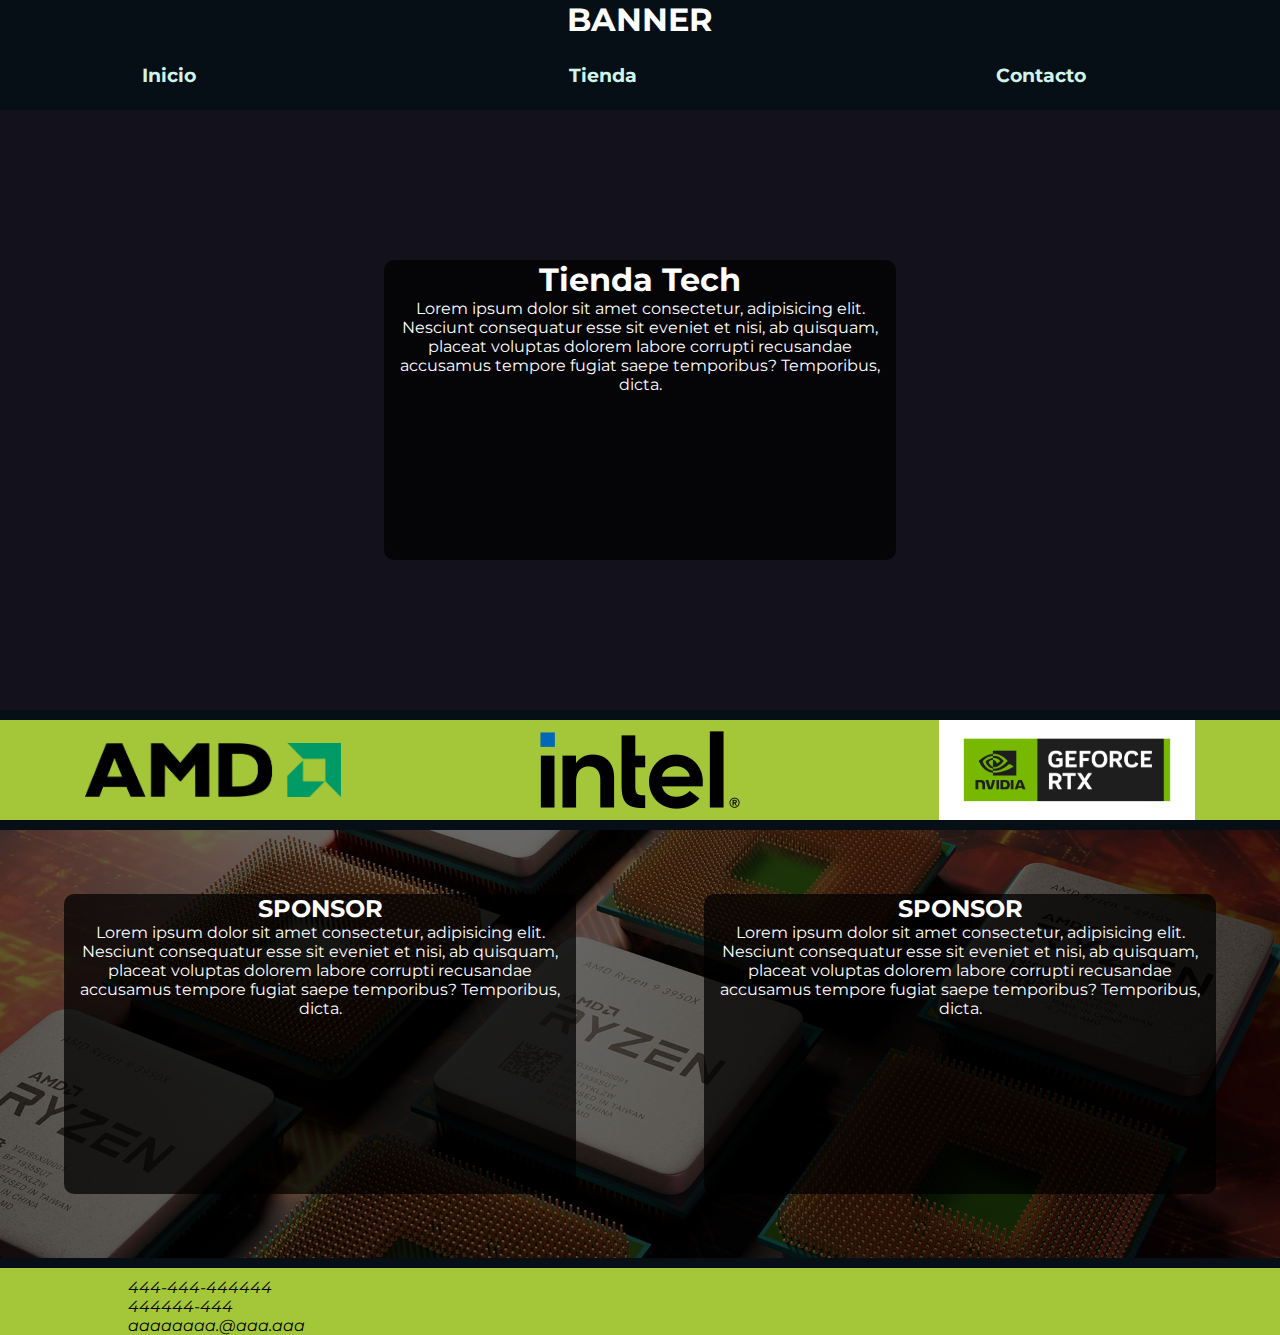
==== index.html @ 15d22246 "update" ====
<!DOCTYPE html>
<html lang="en">
<head>
    <meta charset="UTF-8">
    <meta name="viewport" content="width=device-width, initial-scale=1.0">
    <title>Document</title>
    <!--GoogleFonts-->
    <link rel="preconnect" href="https://fonts.googleapis.com">
    <link rel="preconnect" href="https://fonts.gstatic.com" crossorigin>
    <link href="https://fonts.googleapis.com/css2?family=Montserrat:ital,wght@0,100..900;1,100..900&family=Poppins:ital,wght@0,100;0,200;0,300;0,400;0,500;0,600;0,700;0,800;0,900;1,100;1,200;1,300;1,400;1,500;1,600;1,700;1,800;1,900&display=swap" rel="stylesheet"><!--Mis estilos-->
    <!--FontAwesome-->
    <link rel="stylesheet" href="https://cdnjs.cloudflare.com/ajax/libs/font-awesome/6.6.0/css/all.css" integrity="sha512-8BU3emz11z9iF75b10oPjjpamM4Mz23yQFQymbtwyPN3mNWHxpgeqyrYnkIUP6A8KyAj5k2p3MiYLtYqew7gIw==" crossorigin="anonymous" referrerpolicy="no-referrer" />
    <!--Mi estilo-->
    <link rel="stylesheet" href="../css/style.css">
</head>
<body>
    <header>
        <nav id="banner">
            <h1>BANNER</h1>
        </nav>
        <nav id="menu">
            <div>
                <h3><a href="index.html">Inicio</a></h3>
            </div>
            <div>
                <h3><a href="../html/carrito.html">Tienda</a></h3>
            </div>
            <div>
                <h3><a href="../html/contacto.html">Contacto</a></h3>
            </div>
        </nav>
    </header>
    <main>
        <div class="separadorNegro">

        </div>
        <section id="introTiendabackground">
            <div class="panelintroTienda">
                <div class="introtienda">
                    <h1>Tienda Tech</h1>
                    <p>Lorem ipsum dolor sit amet consectetur, adipisicing elit. Nesciunt consequatur esse sit eveniet et nisi, ab quisquam, placeat voluptas dolorem labore corrupti recusandae accusamus tempore fugiat saepe temporibus? Temporibus, dicta.</p>
                </div>
            </div>
        </section>
        <div class="separadorNegro">

        </div>
        <section id="descripcionIntroSponsors">
            <img src="img/amd-logo-2.png">
            <img src="img/intel-logo-0.png">
            <img src="img/nvidia-geforce-rtx-logo.jpg">
        </section>
        <div class="separadorNegro">

        </div>
        <section id="introproductosbackground">
            <div class="panelintroTienda">
                <div class="introtienda">
                    <h2>SPONSOR</h2>
                    <p>Lorem ipsum dolor sit amet consectetur, adipisicing elit. Nesciunt consequatur esse sit eveniet et nisi, ab quisquam, placeat voluptas dolorem labore corrupti recusandae accusamus tempore fugiat saepe temporibus? Temporibus, dicta.</p>
                </div>
                <div class="introtienda">
                    <h2>SPONSOR</h2>
                    <p>Lorem ipsum dolor sit amet consectetur, adipisicing elit. Nesciunt consequatur esse sit eveniet et nisi, ab quisquam, placeat voluptas dolorem labore corrupti recusandae accusamus tempore fugiat saepe temporibus? Temporibus, dicta.</p>
                </div>
            </div>
        </section>
    </main>
    <footer>
        <div class="separadorNegro">

        </div>
        <ul>
            <li class="datosPCfooter"><i class="fa-brands fa-whatsapp"> 444-444-444444</i></li>
            <li class="datosPCfooter"><i class="fa-solid fa-phone">444444-444</i> </li>
            <li class="datosPCfooter"><i class="fa-solid fa-envelope">aaaaaaaa.@aaa.aaa</i></li>

            <li class="datosPHfooter"><i class="fa-brands fa-whatsapp"> 444-444-444444</i></li>
            <li class="datosPHfooter"><i class="fa-solid fa-phone">444444-444</i> </li>
            <li class="datosPHfooter"><i class="fa-solid fa-envelope">aaaaaaaa.@aaa.aaa</i></li>
        </ul>
        
    </footer>
</body>
</html>
---- css/style.css ----
/* posible paleta: 545f66, 829399, d0f4ea, 0d0221, b8b42d*/

:root{
    --colorprimario: #302a44;
    --colorsecundario: #070f16;
    --colorterceario: #A4C639;
    --colorcuaternario: #E0E0E0;
}

*{
    margin: 0;
    width: 100%;
    overflow-x: hidden;
    font-family:Montserrat;
}
/*Estilos inicio*/

#introTiendabackground{
    height: 600px;
    background-image: url("../img/rtx4090Inicio.png");
    background-size: cover;
}
.panelintroTienda{
    display: flex;
    flex-direction: row;
    flex-wrap: wrap;
    justify-content: space-around;
    align-items: center;
    width: 100%;
    height: 100%;
    background-color: rgba(0, 0, 0, 0.596);
}

.introtienda{
    margin-top: 5%;
    margin-bottom: 5%;
    background-color: #000000b9;
    height: 300px;
    width: 40%;
    border-radius: 10px;
    color: white;
    text-align: center;
}
#descripcionIntroSponsors{
    overflow-Y: hidden;
    display: flex;
    justify-content: space-around;
    align-items: center;
    background-color: var(--colorterceario);
    height: 100px;
}
#descripcionIntroSponsors img{
    width: 20%;
}
#introproductosbackground{
    background-image: url("../img/ryzenInicio.jpg");
    background-size: cover;
}

/**/

body{
    background-color: var(--colorprimario);
}
#banner{
    background-color: var(--colorsecundario);
    height: 50px;
    color: white;
    text-align: center;
}
#formularioContacto{
    margin-left: 30%;
    display: block;
    background-color: #D0F4EA;
    border-radius: 1%;
    border: #1C3D5A;
    width: 40%;
}
#menu {
    background-color:var(--colorsecundario);
    display: flex;
    justify-content: space-around;
    align-items: center;
    height: 50px;
}

#menu div{
    justify-content: center;
}
#menu div h3 a {
    margin-left: 33.3333%;
    width: auto;
    height: auto;
    text-decoration: none;
    color:#D0F4EA ;
}
#menu div h3 a:hover{
    transition-duration: 400ms;
    color: #B8B42D;
}

#tienda {
    background-color: var(--colorprimario);
    display: grid;
    grid-template-columns: 1fr 1fr 1fr 1fr 1fr;
    grid-template-rows: 1fr 1fr 1fr;
    gap: 0.5%;
}
#categoriasPC{
    grid-row: span 3;
    width: auto;
    height: auto;
    background-color: var(--colorterceario);
}
.tarjetaProducto{
    margin: 2%;
    width: 80%;
    height: auto;
    background-color:var(--colorsecundario);

    border-radius: 5%;
    border-color: var(--colorsecundario);
    overflow-y: hidden;

}
.tarjetaProducto div{
    height: fit-content;
    overflow-y: hidden;
}
.tarjetaProducto .imagen{
    width: 90%;
    margin: 5%;
    margin-bottom: 0px;
}
.tarjetaProducto .descripcion{
    height: fit-content;
    
    
}
.tarjetaProducto .descripcion p{
    margin: 0;
    text-align: center;
    color:#D0F4EA;
    
    
}
.botonAgregarCarro{
    margin-left: 53%;
    color: #000000;
    background-color: var(--colorterceario);
    border: 0px;
    border-radius: 5%;
    width: 50%;
    height: 40px;
    
}
#zonaReseñas{
    
    display: grid;
    grid-template-columns: repeat(4,1fr);
    grid-template-rows: 1fr;
    overflow-x: scroll;
    background-color: var(--colorsecundario);
    
}
.tarjetaOpinion{
    margin-top: 5%;
    margin-left: 5%;
    margin-bottom: 5%;
    width: 90%;
    background-color: #1C3D5A;
    color: white;
    border-radius: 2%;
    font-size: small;
    border: 1px solid rgba(0, 0, 0, 0.473);
}
#formContacto{
    margin-top: 100px;
    margin-left: 30%;
    margin-bottom: 33%;
    width: 40%;
    background-color: var(--colorterceario);
}
footer{
    background-color: var(--colorterceario);
    height: 90px;
}
.separadorNegro{
    height: 10px;
    background-color: var(--colorsecundario);
}
footer ul{
    margin-top: 40px;
    margin-left: 10%;
    display: flex;
    flex-direction: row;
    justify-content: space-around;
}
.datosPHfooter{
    display: none;
    margin: 0%;
}
#categoriasPH{
    margin: 0%;
    display: none;
    width: 100%;
    height: fit-content;
    justify-items: center;
    width: auto;
    height: auto;
    background-color: var(--colorterceario);
}

#categoriasPH ul{
    padding: 0%;
    margin: 0%;
    text-align: center;
}

#categoriasPH ul li h3 a{
    text-decoration: none;
}

@media (max-width: 1444px) {
    /*footer*/
    footer ul{
        margin-top: 10px;
        margin-left: 10%;
        padding: 0%;
        flex-direction: column;
        justify-content: space-between;
    }
    .datosPCfooter{
        display: none;
    }
    .datosPHfooter{
        display: block;

    }
    footer{
        height: auto;
    }
}

@media (max-width: 1444px) {
    /*Contacto*/
    #formContacto{
        margin-left: 10%;
        width: 80%;
        margin-top: 28%;
        margin-bottom: 28%;
    }
    #mainContacto{
        height: 100%;
    }
}

@media (max-width: 1000px) {
    /*Contacto*/
    #formContacto{
        margin-left: 10%;
        width: 80%;
        margin-top: 35%;
        margin-bottom: 35%;
    }
    #mainContacto{
        height: 100%;
    }
}

@media (max-width: 800px){
    /*Inicio*/
    #menu div h3 a{
        margin-left: 22%;
    }
    .introtienda{
        margin: 0%;
        width: 100%;
        height: 100%;
        border-radius: 0%;
        padding-top: 30px;
        padding-bottom: 30px;
        padding-left: 2%;
        padding-right: 2%;
    }
    .panelintroTienda{
        height: auto;
        flex-direction: row;
        height: auto;
        
    }
    #introTiendabackground{
        height: auto;
    }
    #introTiendabackground .panelintroTienda .introtienda{
        margin-top: 0px;
        padding-top: 100px;
        padding-left: 2%;
        padding-right: 2%;
        height: 300px;
        margin-bottom: 0px;
    }
    /*footer*/
    footer ul{
        margin-top: 10px;
        margin-left: 20%;
        padding: 0%;
        flex-direction: column;
        justify-content: space-between;
    }
    .datosPCfooter{
        display: none;
    }
    .datosPHfooter{
        display: block;

    }
    footer{
        height: auto;
    }
    /*Tienda*/
    #tienda{
        grid-template-rows: repeat(12, 1fr);
        grid-template-columns: 1fr;
        justify-content: space-between;
        justify-items: center;
    }
    #tarjetaProducto{
        margin: 0%;
        height: fit-content;
    }
    #categoriasPC{
        display: none;
    }
    #categoriasPH{
        display: block;
    }
    #categorias ul{
        margin-top: 10px;
        margin-left: 50%;
    }
    #categorias ul li{
        margin-bottom: 5px;
    }
    .botonAgregarCarro{
        text-align: center;
        font-size: 22px;
        height: 80px;
    }
    .botonAgregarCarro p{
        margin-bottom: 13%;
    }
    /*Contacto*/
    #formContacto{
        margin-left: 10%;
        width: 80%;
        margin-top: 48%;
        margin-bottom: 48%;
    }
    #mainContacto{
        height: 100%;
    }

}
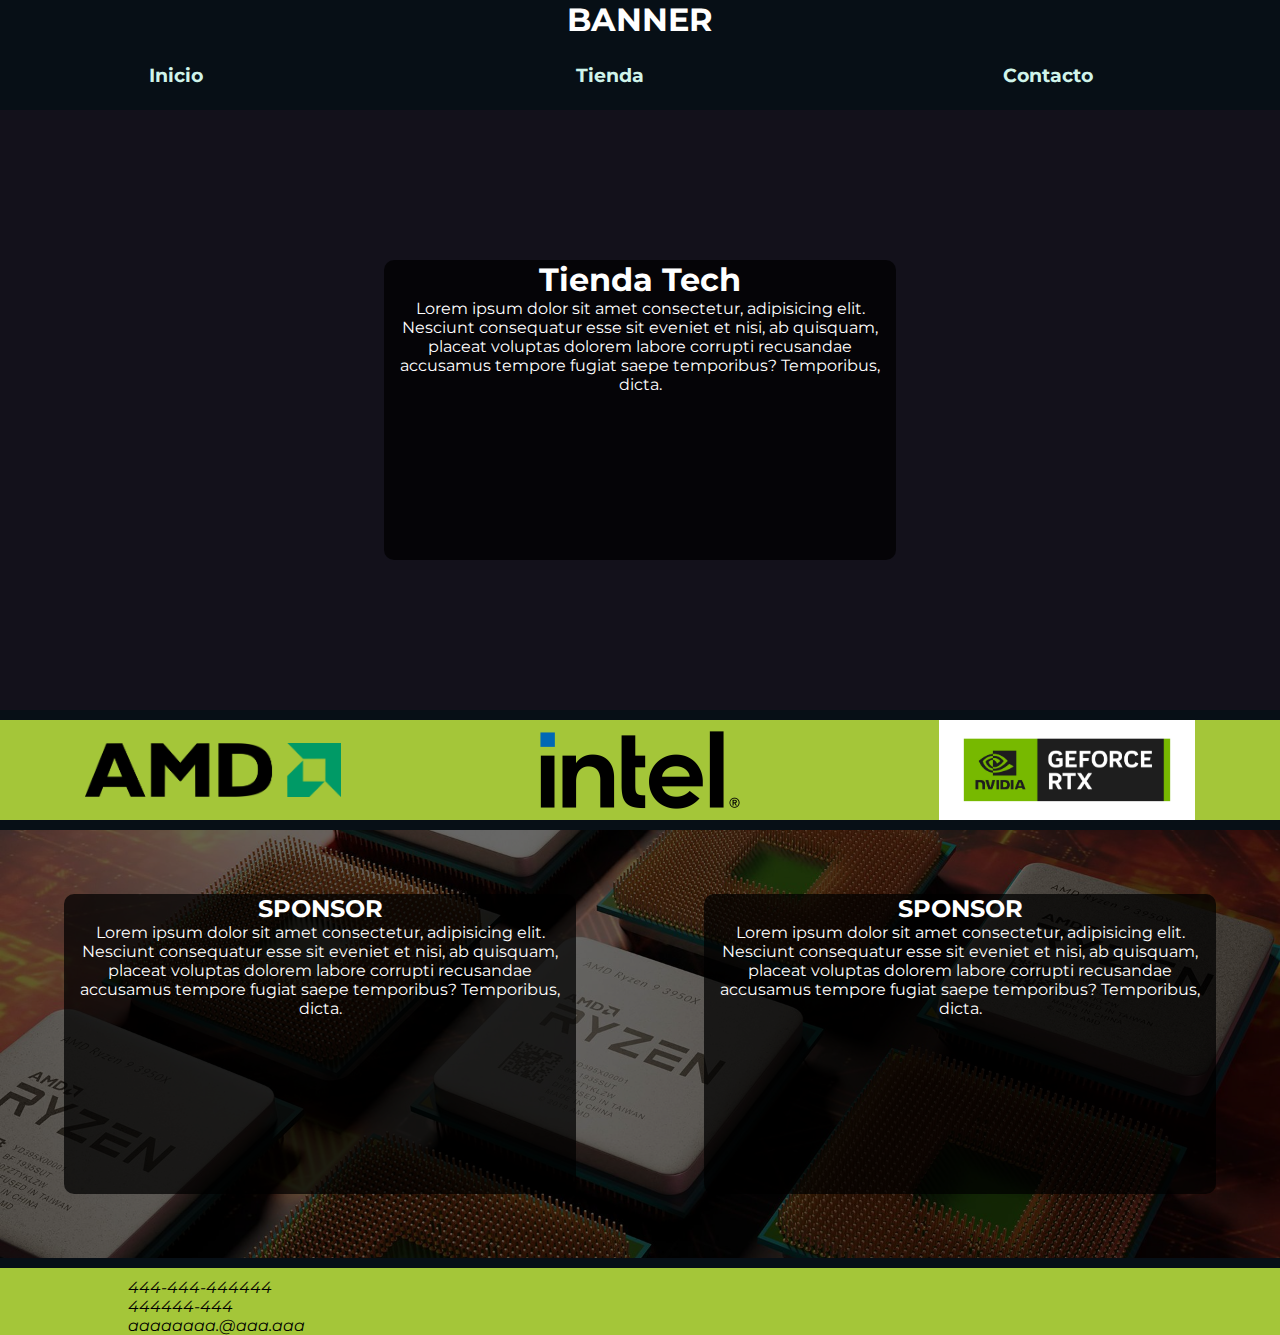
==== commit df24e0f4: "Creacion de carrito y tienda dinamica" ====
--- a/index.html
+++ b/index.html
@@ -3,7 +3,7 @@
 <head>
     <meta charset="UTF-8">
     <meta name="viewport" content="width=device-width, initial-scale=1.0">
-    <title>Document</title>
+    <title>TiendaTech</title>
     <!--GoogleFonts-->
     <link rel="preconnect" href="https://fonts.googleapis.com">
     <link rel="preconnect" href="https://fonts.gstatic.com" crossorigin>
@@ -11,7 +11,7 @@
     <!--FontAwesome-->
     <link rel="stylesheet" href="https://cdnjs.cloudflare.com/ajax/libs/font-awesome/6.6.0/css/all.css" integrity="sha512-8BU3emz11z9iF75b10oPjjpamM4Mz23yQFQymbtwyPN3mNWHxpgeqyrYnkIUP6A8KyAj5k2p3MiYLtYqew7gIw==" crossorigin="anonymous" referrerpolicy="no-referrer" />
     <!--Mi estilo-->
-    <link rel="stylesheet" href="../css/style.css">
+    <link rel="stylesheet" href="css/style.css">
 </head>
 <body>
     <header>
@@ -20,13 +20,13 @@
         </nav>
         <nav id="menu">
             <div>
-                <h3><a href="index.html">Inicio</a></h3>
+                <h3><a href="">Inicio</a></h3>
             </div>
             <div>
-                <h3><a href="../html/carrito.html">Tienda</a></h3>
+                <h3><a href="html/carrito.html">Tienda</a></h3>
             </div>
             <div>
-                <h3><a href="../html/contacto.html">Contacto</a></h3>
+                <h3><a href="html/contacto.html">Contacto</a></h3>
             </div>
         </nav>
     </header>
@@ -81,5 +81,6 @@
         </ul>
         
     </footer>
+    <!--<script src="scripts.js"></script>!-->
 </body>
 </html>
--- a/css/style.css
+++ b/css/style.css
@@ -11,8 +11,123 @@
     margin: 0;
     width: 100%;
     overflow-x: hidden;
-    font-family:Montserrat;
-}
+    font-family:Montserrat !important;
+}
+*::-webkit-scrollbar {
+    width: 16px;
+  }
+
+*::-webkit-scrollbar-track {
+    background: #000000;
+}
+
+*::-webkit-scrollbar-thumb {
+    background-color: #5aa054;
+    border-radius: 5px;
+    border: 3px solid #000000;
+}
+/*Login*/
+
+#login{
+    color: white;
+}
+
+/*Carrito de Compras*/
+
+#carritoCompras{
+    background-color: #070f16;
+    color: white;
+}
+
+.elementosCarro{
+    text-decoration:solid !important;
+    list-style-type: disc;
+}
+.elementosCarro li::before{
+    content:"·";
+}
+
+#carrito{
+    background-color: var(--colorsecundario);
+    color: #000000;
+    grid-row: span 2 ;
+    display: grid;
+    height: 705px;
+    grid-template-columns: 1fr 1fr;
+    grid-template-rows: 1fr 1fr 1fr 1fr 1fr 1fr 1fr 1fr 1fr ;
+}
+#carrito div{
+    background-color: var(--colorterceario);
+}
+#carrito div ul{
+    margin: 0%;
+    padding: 0%;
+    overflow-y: scroll;
+    height: 550.3px;
+}
+#carrito div li{
+    font-size: larger;
+    text-align: center;
+}
+#carrito div h2{
+    margin: 0%;
+}
+#carrito h2{
+    width: 100%;
+    background-color: var(--colorsecundario);
+    color: white;
+    width: 100%;
+}
+#bloqueCarro{
+    margin-left: 3%;
+    grid-row: span 8;
+    grid-column: span 2;
+}
+#bloqueCarro div{
+    display: flex;
+    height: 100%;
+    flex-direction: column;
+}
+#totalCarro{
+    margin: 0%;
+    padding: 0%;
+    background-color: #000000;
+    color: var(--colorterceario);
+    font-size: 25px;
+    text-align: center;
+}
+
+#botonesCarro{
+    margin-top: 10px;
+    border-radius: 6px;
+    display: flex;
+    flex-wrap: nowrap;
+    background-color: var(--colorsecundario);
+    grid-column: span 2;
+    justify-content: space-around;
+    padding-bottom: 5px;
+    padding-top: 5px;
+}
+#botonBorrar{
+    background-color: var(--colorterceario);
+    color: var(--colorsecundario);
+    width: 45%;
+    border-radius: 8px;
+}
+#botonBorrar p{
+    margin: 0%;
+}
+#botonPagar{
+    background-color: var(--colorterceario);
+    color: var(--colorsecundario);
+    width: 45%;
+    border-radius: 8px;
+}
+#botonPagar p{
+    margin: 0%;
+}
+
+
 /*Estilos inicio*/
 
 #introTiendabackground{
@@ -59,6 +174,12 @@
 
 /**/
 
+#mainTienda{
+    display: grid;
+    grid-template-columns: 1fr 1fr 1fr 1fr;
+    grid-template-rows: 1fr 1fr 1fr;
+}
+
 body{
     background-color: var(--colorprimario);
 }
@@ -67,6 +188,7 @@
     height: 50px;
     color: white;
     text-align: center;
+    overflow: hidden;
 }
 #formularioContacto{
     margin-left: 30%;
@@ -86,9 +208,10 @@
 
 #menu div{
     justify-content: center;
+    width: 20%;
 }
 #menu div h3 a {
-    margin-left: 33.3333%;
+    margin-left: 25%;
     width: auto;
     height: auto;
     text-decoration: none;
@@ -98,60 +221,140 @@
     transition-duration: 400ms;
     color: #B8B42D;
 }
+#contenedorTienda{
+    grid-column: span 3;
+    grid-row: span 3;
+}
 
 #tienda {
     background-color: var(--colorprimario);
+    height: 1000px;
     display: grid;
+    margin-left: 1%;
+    margin-right: 1%;
+    width: 98%;
+    margin-top: 10px;
     grid-template-columns: 1fr 1fr 1fr 1fr 1fr;
     grid-template-rows: 1fr 1fr 1fr;
-    gap: 0.5%;
-}
+    gap: 1.5%;
+    justify-content: space-around;
+    overflow-y: hidden;
+}
+#divicionBotonPagina{
+    display: flex;
+    justify-content: center;
+    gap: 10px;
+}
+#botonPaginaAnterior{
+    background-color: var(--colorsecundario);
+    color: var(--colorterceario);
+    border: 0px;
+    width: 40px;
+    height: 40px;
+}
+#botonPaginaSiguiente{
+    background-color: var(--colorsecundario);
+    color: var(--colorterceario);
+    border: 0px;
+    width: 40px;
+    height: 40px;
+}
+
 #categoriasPC{
     grid-row: span 3;
+    display: block;
     width: auto;
     height: auto;
     background-color: var(--colorterceario);
 }
+
+#categoriasPC ul{
+    padding-left: 5%;
+    padding-right: 5%;
+}
+
+#categoriasPC ul li h3 a{
+    text-decoration: none;
+}
+
 .tarjetaProducto{
-    margin: 2%;
-    width: 80%;
-    height: auto;
+    display: flex;
+    flex-direction: column;
+    height: 300px;
     background-color:var(--colorsecundario);
-
     border-radius: 5%;
     border-color: var(--colorsecundario);
+    position: relative;
     overflow-y: hidden;
-
+    transform-origin: center center;
+    transition: 0.3s;
 }
 .tarjetaProducto div{
-    height: fit-content;
     overflow-y: hidden;
-}
-.tarjetaProducto .imagen{
+    margin-top: auto;
+}
+
+.tarjetaProducto .imagen p img{
+    max-height: 180px;
     width: 90%;
     margin: 5%;
     margin-bottom: 0px;
 }
+
 .tarjetaProducto .descripcion{
     height: fit-content;
-    
-    
 }
 .tarjetaProducto .descripcion p{
     margin: 0;
     text-align: center;
     color:#D0F4EA;
     
+}
+
+.tarjetaProductoCompleta{
+    transform: scale(2);
+    width: 20%;
+    height: fit-content;
+    position:fixed;
+    margin-left: 15%;
+    margin-top: 8.5%;
+    transition: 0.3s;
+    z-index: 10;
     
 }
-.botonAgregarCarro{
-    margin-left: 53%;
+.botonesTarjetaProducto{
+    display: flex;
+    flex-direction:row;
+    justify-content: center;
+    gap: 2%;
+}
+.botonAmpliarCarta{
+    margin-top: 10px;
     color: #000000;
     background-color: var(--colorterceario);
     border: 0px;
+    font-size: 12px;
     border-radius: 5%;
     width: 50%;
-    height: 40px;
+    height: 50px;
+}
+.botonAgregarCarro:hover{
+    background-color:#B8B42D;
+    transition: all 1.5 ease;
+}
+.botonAmpliarCarta:hover{
+    background-color:#B8B42D;
+    transition: all 1.5 ease;
+}
+.botonAgregarCarro{
+    margin-top: 10px;
+    color: #000000;
+    background-color: var(--colorterceario);
+    border: 0px;
+    font-size: 12px;
+    border-radius: 5%;
+    width: 50%;
+    height: 50px;
     
 }
 #zonaReseñas{
@@ -163,23 +366,21 @@
     background-color: var(--colorsecundario);
     
 }
-.tarjetaOpinion{
-    margin-top: 5%;
-    margin-left: 5%;
+#formContacto{
+    margin-top: 40px;
+    margin-left: 30%;
     margin-bottom: 5%;
-    width: 90%;
-    background-color: #1C3D5A;
-    color: white;
-    border-radius: 2%;
-    font-size: small;
-    border: 1px solid rgba(0, 0, 0, 0.473);
-}
-#formContacto{
-    margin-top: 100px;
-    margin-left: 30%;
-    margin-bottom: 33%;
     width: 40%;
     background-color: var(--colorterceario);
+}
+#formContacto form button{
+    background-color: var(--colorsecundario);
+    color: white;
+    border: 2px solid var(--colorsecundario);
+}
+#formContacto form button :hover{
+    background-color: var(--colorterceario);
+    color: white;
 }
 footer{
     background-color: var(--colorterceario);
@@ -197,29 +398,76 @@
     justify-content: space-around;
 }
 .datosPHfooter{
-    display: none;
+    /*display: none;*/
     margin: 0%;
 }
 #categoriasPH{
     margin: 0%;
-    display: none;
+    /*display: none;*/
     width: 100%;
     height: fit-content;
     justify-items: center;
     width: auto;
     height: auto;
-    background-color: var(--colorterceario);
-}
-
-#categoriasPH ul{
+    background-color: var(--colorsecundario);
+}
+
+#categoriasPH form{
     padding: 0%;
     margin: 0%;
+    text-align: left;
+    height: 100%;
+    display: flex;
+    flex-direction: column;
+}
+
+#categoriasPH form h3{
+    text-decoration: none;
+    color: #A4C639;
+}
+#categoriasPH form div{
+    display: flex;
+    justify-content:center;
+}
+#categoriasPH form div input{
+    text-decoration: none;
+    color: #A4C639;
+    width: 20%;
+}
+#categoriasPH form div label{
+    width: 40%;
+    text-decoration: none;
+    color: #A4C639;
+}
+
+#reseñas{
+    margin-top: 20px;
+    display: grid;
+    width: 100%;
+    grid-template-columns: 1fr 1fr 1fr 1fr;
+    grid-template-rows: 1fr 1fr;
+    padding: 1%;
+}
+#reseñas card{
+    background-color: rgba(0, 0, 0, 0.500);
+    color: white;
+    border-radius: 10%;
     text-align: center;
-}
-
-#categoriasPH ul li h3 a{
-    text-decoration: none;
-}
+    width: 70%;
+    margin: 10%;
+
+}
+
+#reseñas card img{
+    width: 80%;
+    padding: 10%;
+}
+
+/* modificaciones al bootstrap*/
+
+
+
+/*Media querys*/
 
 @media (max-width: 1444px) {
     /*footer*/
@@ -255,7 +503,7 @@
     }
 }
 
-@media (max-width: 1000px) {
+@media (max-width: 1024px) {
     /*Contacto*/
     #formContacto{
         margin-left: 10%;
@@ -319,11 +567,27 @@
         height: auto;
     }
     /*Tienda*/
+    #mainTienda{
+        display: flex;
+        flex-direction: column;
+    }
+    #contenedorTienda{
+        height: fit-content;
+    }
     #tienda{
-        grid-template-rows: repeat(12, 1fr);
-        grid-template-columns: 1fr;
+        display: flex;
+        flex-direction: column;
+        height: fit-content;
+        gap: 15px;
         justify-content: space-between;
         justify-items: center;
+        margin-bottom: 10px;
+    }
+    #bloqueCarro{
+        margin: 0%;
+    }
+    #totalCarro{
+        height: 50px;
     }
     #tarjetaProducto{
         margin: 0%;
@@ -360,5 +624,12 @@
     #mainContacto{
         height: 100%;
     }
+    #reseñas{
+        display: grid;
+        width: 100%;
+        grid-template-columns: 1fr 1fr;
+        grid-template-rows: 1fr 1fr 1fr 1fr;
+        padding: 1%;
+    }
 
 }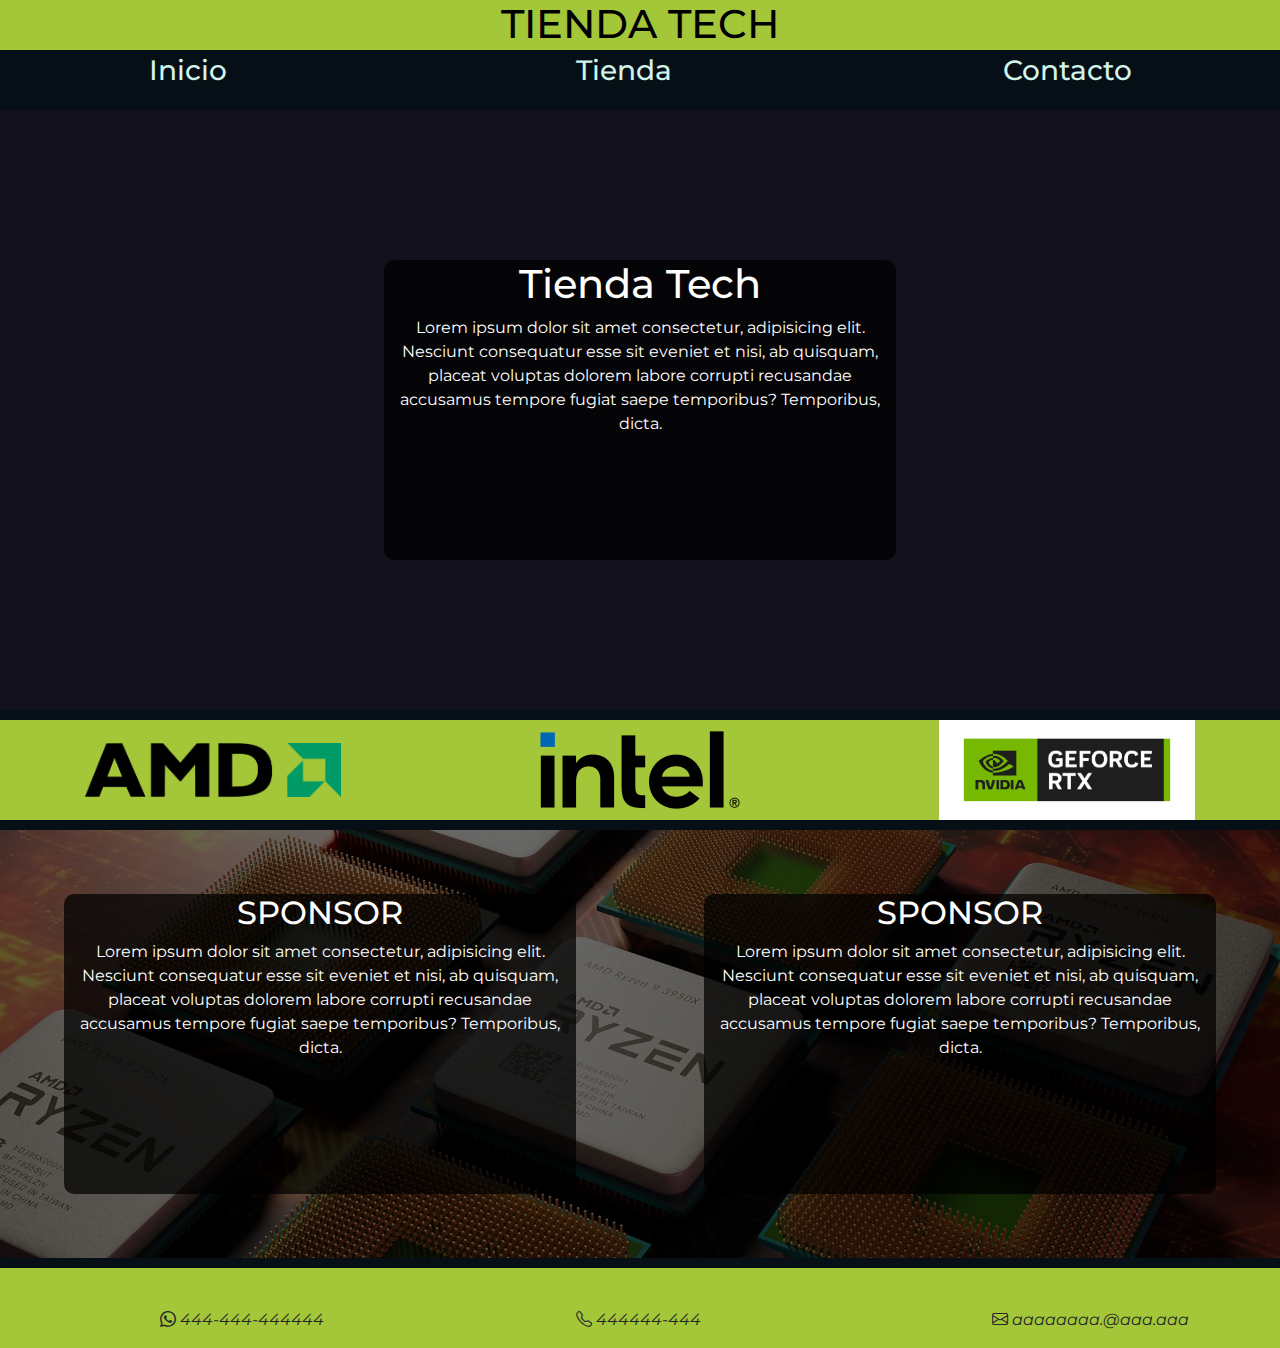
==== commit 8f61b1bd: "update" ====
--- a/index.html
+++ b/index.html
@@ -10,13 +10,16 @@
     <link href="https://fonts.googleapis.com/css2?family=Montserrat:ital,wght@0,100..900;1,100..900&family=Poppins:ital,wght@0,100;0,200;0,300;0,400;0,500;0,600;0,700;0,800;0,900;1,100;1,200;1,300;1,400;1,500;1,600;1,700;1,800;1,900&display=swap" rel="stylesheet"><!--Mis estilos-->
     <!--FontAwesome-->
     <link rel="stylesheet" href="https://cdnjs.cloudflare.com/ajax/libs/font-awesome/6.6.0/css/all.css" integrity="sha512-8BU3emz11z9iF75b10oPjjpamM4Mz23yQFQymbtwyPN3mNWHxpgeqyrYnkIUP6A8KyAj5k2p3MiYLtYqew7gIw==" crossorigin="anonymous" referrerpolicy="no-referrer" />
+    <!--Bootstrap-->
+    <link rel="stylesheet" href="https://cdn.jsdelivr.net/npm/bootstrap@5.2.3/dist/css/bootstrap.min.css">
+    <link href="https://cdn.jsdelivr.net/npm/bootstrap-icons/font/bootstrap-icons.css" rel="stylesheet">
     <!--Mi estilo-->
     <link rel="stylesheet" href="css/style.css">
 </head>
 <body>
     <header>
         <nav id="banner">
-            <h1>BANNER</h1>
+            <h1>TIENDA TECH</h1>
         </nav>
         <nav id="menu">
             <div>
@@ -71,16 +74,13 @@
 
         </div>
         <ul>
-            <li class="datosPCfooter"><i class="fa-brands fa-whatsapp"> 444-444-444444</i></li>
-            <li class="datosPCfooter"><i class="fa-solid fa-phone">444444-444</i> </li>
-            <li class="datosPCfooter"><i class="fa-solid fa-envelope">aaaaaaaa.@aaa.aaa</i></li>
-
-            <li class="datosPHfooter"><i class="fa-brands fa-whatsapp"> 444-444-444444</i></li>
-            <li class="datosPHfooter"><i class="fa-solid fa-phone">444444-444</i> </li>
-            <li class="datosPHfooter"><i class="fa-solid fa-envelope">aaaaaaaa.@aaa.aaa</i></li>
+            <li><i class="bi bi-whatsapp"> 444-444-444444</i></li>
+            <li><i class="bi bi-telephone"> 444444-444</i> </li>
+            <li><i class="bi bi-envelope"> aaaaaaaa.@aaa.aaa</i></li>
         </ul>
         
     </footer>
-    <!--<script src="scripts.js"></script>!-->
+    <script src="https://cdn.jsdelivr.net/npm/bootstrap@5.2.3/dist/js/bootstrap.bundle.min.js"></script>
 </body>
+
 </html>
--- a/css/style.css
+++ b/css/style.css
@@ -26,6 +26,8 @@
     border-radius: 5px;
     border: 3px solid #000000;
 }
+
+
 /*Login*/
 
 #login{
@@ -42,9 +44,6 @@
 .elementosCarro{
     text-decoration:solid !important;
     list-style-type: disc;
-}
-.elementosCarro li::before{
-    content:"·";
 }
 
 #carrito{
@@ -82,11 +81,6 @@
     margin-left: 3%;
     grid-row: span 8;
     grid-column: span 2;
-}
-#bloqueCarro div{
-    display: flex;
-    height: 100%;
-    flex-direction: column;
 }
 #totalCarro{
     margin: 0%;
@@ -125,6 +119,29 @@
 }
 #botonPagar p{
     margin: 0%;
+}
+.textoElementoCarro{
+    margin: 0%;
+    height: auto !important;
+    display: flex;
+    flex-direction:row;
+    border-color: var(--colorsecundario);
+    border: 2px solid;
+    text-align: center;
+}
+.textoElementoCarro p{
+    font-size: 122%;
+}
+.botonEditarCantidadCarro{
+    width: 40px;
+    background-color: var(--colorsecundario);
+    color: var(--colorterceario);
+}
+#botonMenosCarro{
+    margin-left: auto;
+}
+.elementosCarro li{
+    display: flex;
 }
 
 
@@ -184,9 +201,9 @@
     background-color: var(--colorprimario);
 }
 #banner{
-    background-color: var(--colorsecundario);
+    background-color: var(--colorterceario);
     height: 50px;
-    color: white;
+    color: black;
     text-align: center;
     overflow: hidden;
 }
@@ -241,6 +258,7 @@
     overflow-y: hidden;
 }
 #divicionBotonPagina{
+    margin-top: 10PX;
     display: flex;
     justify-content: center;
     gap: 10px;
@@ -328,6 +346,23 @@
     justify-content: center;
     gap: 2%;
 }
+.cartaAmpliada {
+    position: absolute; 
+    top: 50%;
+    left: 50%;
+    width: 40%;
+    height: auto;
+    transform: translate(-50%, -50%) scale(2);
+    z-index: 1;
+}
+
+.descripcionProducto{
+    display: none;
+}
+
+.cartaAmpliada .descripcionProducto{
+    display: block;
+  }
 .botonAmpliarCarta{
     margin-top: 10px;
     color: #000000;
@@ -370,6 +405,8 @@
     margin-top: 40px;
     margin-left: 30%;
     margin-bottom: 5%;
+    border: 10px solid var(--colorsecundario);
+    border-radius: 5px;
     width: 40%;
     background-color: var(--colorterceario);
 }
@@ -378,9 +415,10 @@
     color: white;
     border: 2px solid var(--colorsecundario);
 }
-#formContacto form button :hover{
-    background-color: var(--colorterceario);
-    color: white;
+#formContacto form button:hover{
+    background-color: var(--colorterceario);
+    color: black;
+    transition: 0.5s;
 }
 footer{
     background-color: var(--colorterceario);
@@ -440,96 +478,59 @@
     color: #A4C639;
 }
 
-#reseñas{
+#reseñas {
     margin-top: 20px;
-    display: grid;
+    display: flex;
+    flex-direction: row;
+    padding: 1%;
+    overflow: visible;
     width: 100%;
-    grid-template-columns: 1fr 1fr 1fr 1fr;
-    grid-template-rows: 1fr 1fr;
-    padding: 1%;
-}
-#reseñas card{
+    transition: transform 0.5s ease; /* Agrega una transición suave al desplazamiento */
+}
+
+
+#reseñas .tarjetaReseña {
     background-color: rgba(0, 0, 0, 0.500);
     color: white;
+    width: 500px;
     border-radius: 10%;
     text-align: center;
-    width: 70%;
-    margin: 10%;
-
-}
-
-#reseñas card img{
+    flex-shrink: 0;
+    margin-right: 20px;
+}
+
+#reseñas .tarjetaReseña img {
     width: 80%;
     padding: 10%;
 }
 
-/* modificaciones al bootstrap*/
-
 
 
 /*Media querys*/
 
-@media (max-width: 1444px) {
-    /*footer*/
-    footer ul{
-        margin-top: 10px;
-        margin-left: 10%;
-        padding: 0%;
-        flex-direction: column;
-        justify-content: space-between;
-    }
-    .datosPCfooter{
-        display: none;
-    }
-    .datosPHfooter{
-        display: block;
-
-    }
-    footer{
-        height: auto;
-    }
-}
-
-@media (max-width: 1444px) {
-    /*Contacto*/
-    #formContacto{
-        margin-left: 10%;
-        width: 80%;
-        margin-top: 28%;
-        margin-bottom: 28%;
-    }
-    #mainContacto{
-        height: 100%;
-    }
-}
-
-@media (max-width: 1024px) {
-    /*Contacto*/
-    #formContacto{
-        margin-left: 10%;
-        width: 80%;
-        margin-top: 35%;
-        margin-bottom: 35%;
-    }
-    #mainContacto{
-        height: 100%;
-    }
-}
-
-@media (max-width: 800px){
+@media (max-width: 515px){
     /*Inicio*/
     #menu div h3 a{
-        margin-left: 22%;
+        margin-left: 0;
+        font-size: medium;
+        
+    }
+    #menu div h3{
+        text-align: center;
+        
+    }
+    #menu div{
+        width: 100%;
     }
     .introtienda{
         margin: 0%;
         width: 100%;
-        height: 100%;
+        height: fit-content;
         border-radius: 0%;
         padding-top: 30px;
-        padding-bottom: 30px;
         padding-left: 2%;
         padding-right: 2%;
+        overflow: hidden;
     }
     .panelintroTienda{
         height: auto;
@@ -556,13 +557,6 @@
         flex-direction: column;
         justify-content: space-between;
     }
-    .datosPCfooter{
-        display: none;
-    }
-    .datosPHfooter{
-        display: block;
-
-    }
     footer{
         height: auto;
     }
@@ -585,6 +579,15 @@
     }
     #bloqueCarro{
         margin: 0%;
+        height: fit-content;
+    }
+    .tarjetaProducto{
+        width: 100%;
+        font-size: 30px;
+        height: fit-content;
+    }
+    .elementosCarro{
+        width: 100%;
     }
     #totalCarro{
         height: 50px;
@@ -605,15 +608,31 @@
     }
     #categorias ul li{
         margin-bottom: 5px;
+    }
+    .cartaAmpliada {
+        position: relative;
+        width: 100%;
+        height: auto;
+        transform: translate(-50%, 0) scale(1);
+        z-index: 1;
     }
     .botonAgregarCarro{
         text-align: center;
         font-size: 22px;
         height: 80px;
     }
+    .botonAmpliarCarta{
+        text-align: center;
+        font-size: 22px;
+        height: 80px;
+    }
     .botonAgregarCarro p{
         margin-bottom: 13%;
     }
+    #botonesCarro{
+        font-size: larger;
+    }
+    
     /*Contacto*/
     #formContacto{
         margin-left: 10%;
@@ -625,11 +644,170 @@
         height: 100%;
     }
     #reseñas{
-        display: grid;
+        display: none;
+    }
+    /*footer*/
+    footer ul{
+        display: flex;
+        margin-left: 33%;
+        flex-direction:column;
+        justify-content: space-between;
+        justify-items: center;
+    }
+    footer ul li{
+        width: auto;
+    }
+}
+
+@media (min-width: 516px) and (max-width: 1000px){
+    /*Inicio*/
+    #menu div h3 a{
+        margin-left: 0;
+        font-size: medium;
+        
+    }
+    #menu div h3{
+        text-align: center;
+        
+    }
+    #menu div{
         width: 100%;
-        grid-template-columns: 1fr 1fr;
-        grid-template-rows: 1fr 1fr 1fr 1fr;
-        padding: 1%;
-    }
-
+    }
+    .introtienda{
+        margin: 0%;
+        width: 100%;
+        height: fit-content;
+        border-radius: 0%;
+        padding-top: 30px;
+        padding-left: 2%;
+        padding-right: 2%;
+        overflow: hidden;
+    }
+    .panelintroTienda{
+        height: auto;
+        flex-direction: row;
+        height: auto;
+        
+    }
+    #introTiendabackground{
+        height: auto;
+    }
+    #introTiendabackground .panelintroTienda .introtienda{
+        margin-top: 0px;
+        padding-top: 100px;
+        padding-left: 2%;
+        padding-right: 2%;
+        height: 300px;
+        margin-bottom: 0px;
+    }
+    /*footer*/
+    footer ul{
+        margin-top: 10px;
+        margin-left: 20%;
+        padding: 0%;
+        flex-direction: column;
+        justify-content: space-between;
+    }
+    footer{
+        height: auto;
+    }
+    /*Tienda*/
+    #mainTienda{
+        display: flex;
+        flex-direction: column;
+    }
+    #contenedorTienda{
+        height: fit-content;
+    }
+    #tienda{
+        display: flex;
+        flex-direction: column;
+        height: fit-content;
+        gap: 15px;
+        justify-content: space-between;
+        justify-items: center;
+        margin-bottom: 10px;
+    }
+    #bloqueCarro{
+        margin: 0%;
+        height: fit-content;
+    }
+    .tarjetaProducto{
+        width: 80%;
+        margin-left: 10%;
+        font-size: 30px;
+        height: fit-content;
+    }
+    .elementosCarro{
+        width: 100%;
+    }
+    #totalCarro{
+        height: 50px;
+    }
+    #tarjetaProducto{
+        margin: 0%;
+        height: fit-content;
+    }
+    #categoriasPC{
+        display: none;
+    }
+    #categoriasPH{
+        display: block;
+    }
+    #categorias ul{
+        margin-top: 10px;
+        margin-left: 50%;
+    }
+    #categorias ul li{
+        margin-bottom: 5px;
+    }
+    .cartaAmpliada {
+        position: relative;
+        margin-left: 0%;
+        width: 100%;
+        height: auto;
+        transform: translate(-50%, 0) scale(1);
+        z-index: 1;
+    }
+    .botonAgregarCarro{
+        text-align: center;
+        font-size: 22px;
+        height: 80px;
+    }
+    .botonAmpliarCarta{
+        text-align: center;
+        font-size: 22px;
+        height: 80px;
+    }
+    .botonAgregarCarro p{
+        margin-bottom: 13%;
+    }
+    #botonesCarro{
+        font-size: larger;
+    }
+    
+    /*Contacto*/
+    #formContacto{
+        margin-left: 10%;
+        width: 80%;
+        margin-top: 48%;
+        margin-bottom: 48%;
+    }
+    #mainContacto{
+        height: 100%;
+    }
+    #reseñas{
+        display: none;
+    }
+    /*footer*/
+    footer ul{
+        display: flex;
+        margin-left: 0%;
+        flex-direction:row;
+        justify-content: space-around;
+        justify-items: center;
+    }
+    footer ul li{
+        width: auto;
+    }
 }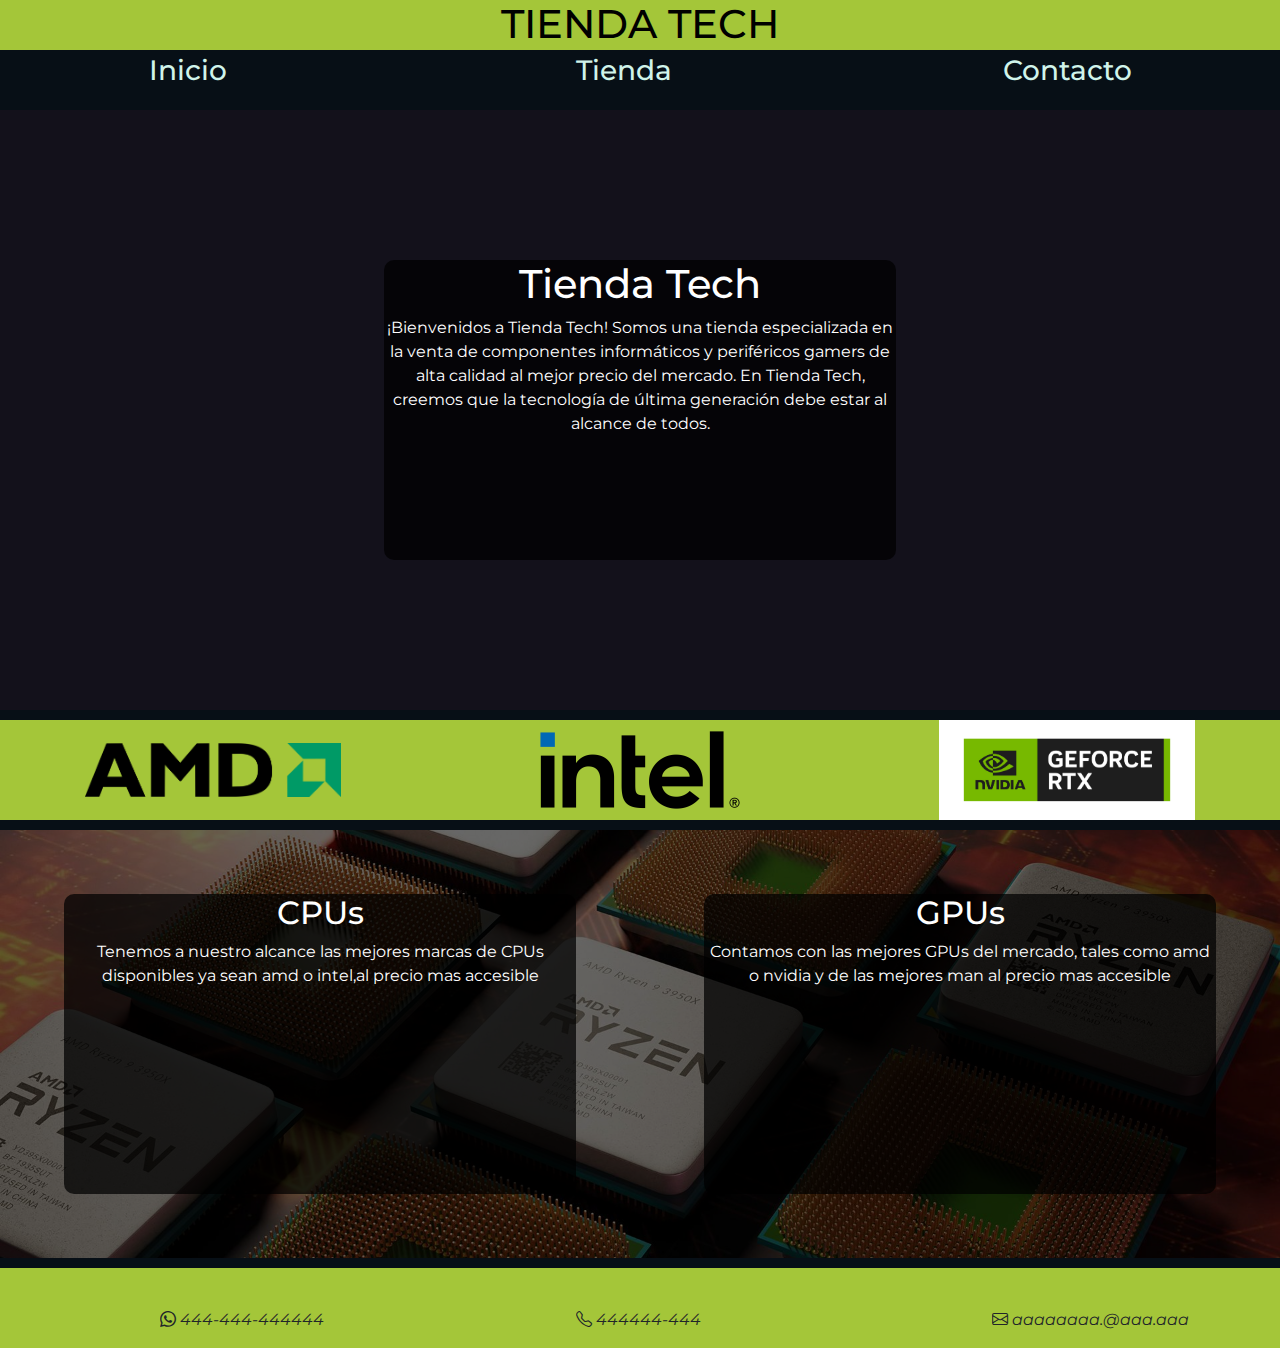
==== commit d0ce6d3d: "Update index.html" ====
--- a/index.html
+++ b/index.html
@@ -4,6 +4,8 @@
     <meta charset="UTF-8">
     <meta name="viewport" content="width=device-width, initial-scale=1.0">
     <title>TiendaTech</title>
+    <meta name="description" content="Descubre los mejores precios en productos gamer en esta tienda!!!">
+    <meta name="keywords" content="GPU, CPU, graficas gamer, cpu gamer, SSD, ssd, disco duro, amd, nvidia, intel">
     <!--GoogleFonts-->
     <link rel="preconnect" href="https://fonts.googleapis.com">
     <link rel="preconnect" href="https://fonts.gstatic.com" crossorigin>
@@ -41,7 +43,7 @@
             <div class="panelintroTienda">
                 <div class="introtienda">
                     <h1>Tienda Tech</h1>
-                    <p>Lorem ipsum dolor sit amet consectetur, adipisicing elit. Nesciunt consequatur esse sit eveniet et nisi, ab quisquam, placeat voluptas dolorem labore corrupti recusandae accusamus tempore fugiat saepe temporibus? Temporibus, dicta.</p>
+                    <p>¡Bienvenidos a Tienda Tech! Somos una tienda especializada en la venta de componentes informáticos y periféricos gamers de alta calidad al mejor precio del mercado. En Tienda Tech, creemos que la tecnología de última generación debe estar al alcance de todos.</p>
                 </div>
             </div>
         </section>
@@ -59,12 +61,12 @@
         <section id="introproductosbackground">
             <div class="panelintroTienda">
                 <div class="introtienda">
-                    <h2>SPONSOR</h2>
-                    <p>Lorem ipsum dolor sit amet consectetur, adipisicing elit. Nesciunt consequatur esse sit eveniet et nisi, ab quisquam, placeat voluptas dolorem labore corrupti recusandae accusamus tempore fugiat saepe temporibus? Temporibus, dicta.</p>
+                    <h2>CPUs</h2>
+                    <p> Tenemos a nuestro alcance las mejores marcas de CPUs disponibles ya sean amd o intel,al precio mas accesible</p>
                 </div>
                 <div class="introtienda">
-                    <h2>SPONSOR</h2>
-                    <p>Lorem ipsum dolor sit amet consectetur, adipisicing elit. Nesciunt consequatur esse sit eveniet et nisi, ab quisquam, placeat voluptas dolorem labore corrupti recusandae accusamus tempore fugiat saepe temporibus? Temporibus, dicta.</p>
+                    <h2>GPUs</h2>
+                    <p> Contamos con las mejores GPUs del mercado, tales como amd o nvidia y de las mejores man al precio mas accesible </p>
                 </div>
             </div>
         </section>
--- a/css/style.css
+++ b/css/style.css
@@ -644,7 +644,7 @@
         height: 100%;
     }
     #reseñas{
-        display: none;
+        display: flex;
     }
     /*footer*/
     footer ul{
@@ -797,7 +797,7 @@
         height: 100%;
     }
     #reseñas{
-        display: none;
+        display: flex;
     }
     /*footer*/
     footer ul{
